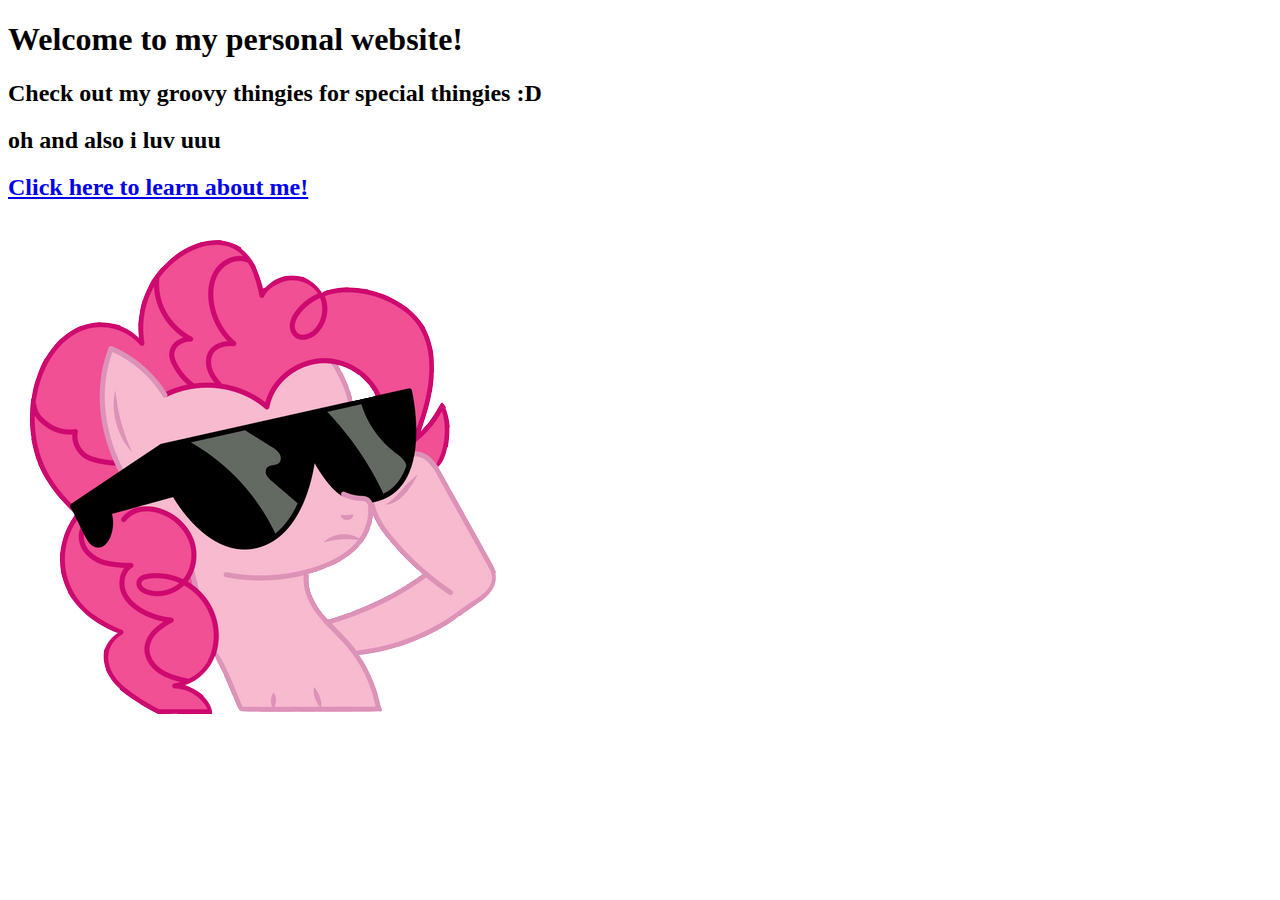
==== index.html @ 502a1f83 "Update index.html" ====
<!DOCTYPE html>

<html>

<head>
   <title>My first website</title>
</head>
<body>
   <div class="container">
      <h1>Welcome to my personal website!</h1>
      <h2>Check out my groovy thingies for special thingies :D</h2>
      <h2>oh and also i luv uuu</h2>
      <a href="./page2"><h2>Click here to learn about me!</h2></a>
      <img src="Images/is it all black.png">
</audio>
</body>

</html>
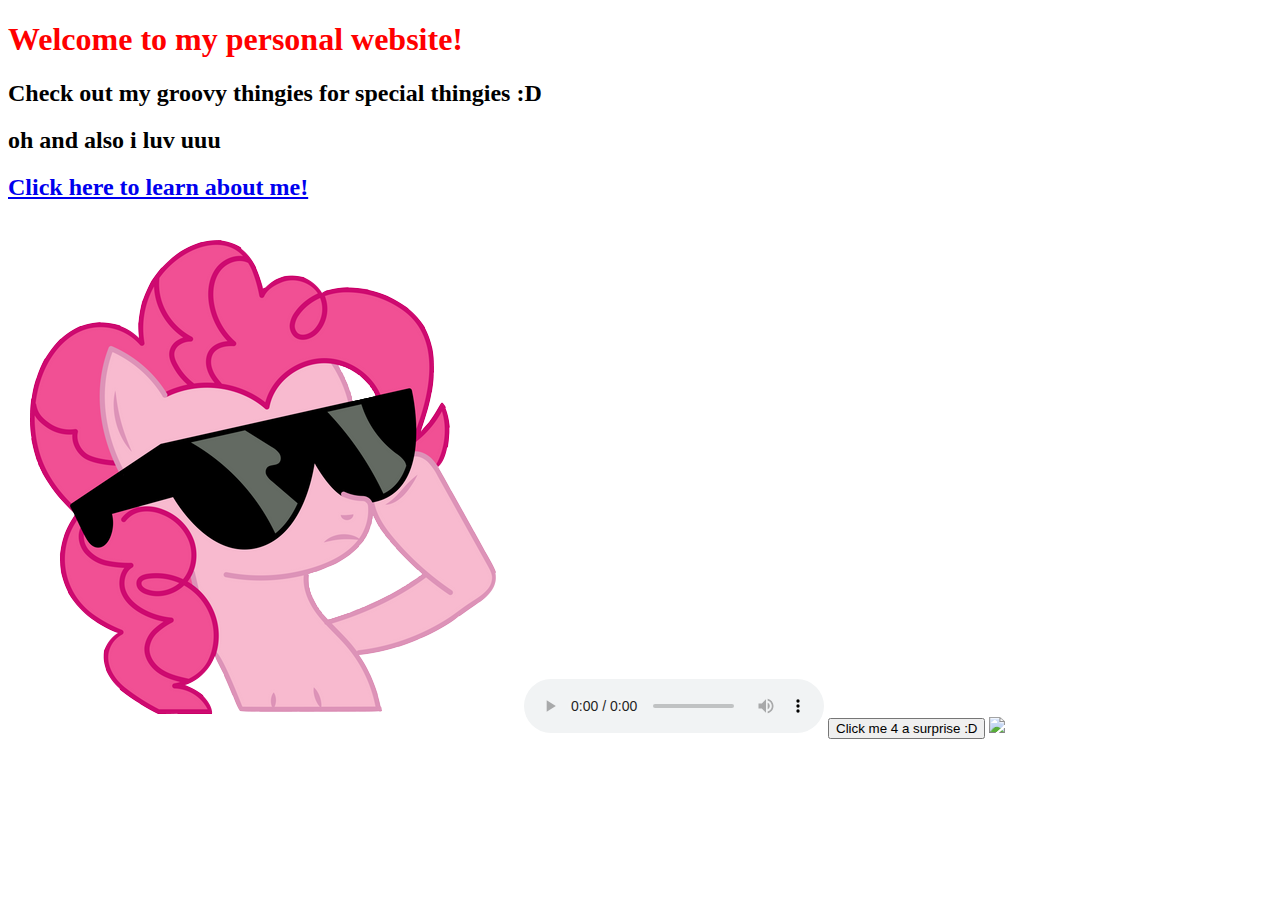
==== commit ee09c549: "Add files via upload" ====
--- a/index.html
+++ b/index.html
@@ -3,8 +3,10 @@
 <html>
 
 <head>
+   <link rel="stylesheet" href="style.css">
    <title>My first website</title>
 </head>
+
 <body>
    <div class="container">
       <h1>Welcome to my personal website!</h1>
@@ -12,7 +14,11 @@
       <h2>oh and also i luv uuu</h2>
       <a href="./page2"><h2>Click here to learn about me!</h2></a>
       <img src="Images/is it all black.png">
-</audio>
+      <audio controls src="Silva Hound ft. Odyssey Eurobeat - Come Alive (Original Mix).mp3"></audio>
+      <button onclick="alertButton()">Click me 4 a surprise :D</button>
+      <img src="https://i.ibb.co/FqK2fSx/Quotesofpalsimagethingy.png"/>
 </body>
 
-</html>
+<script src="function.js"></script>
+
+</html>--- a/style.css
+++ b/style.css
@@ -0,0 +1,7 @@
+h1 {
+  color: red;
+}
+
+body {
+  background-color: white;
+}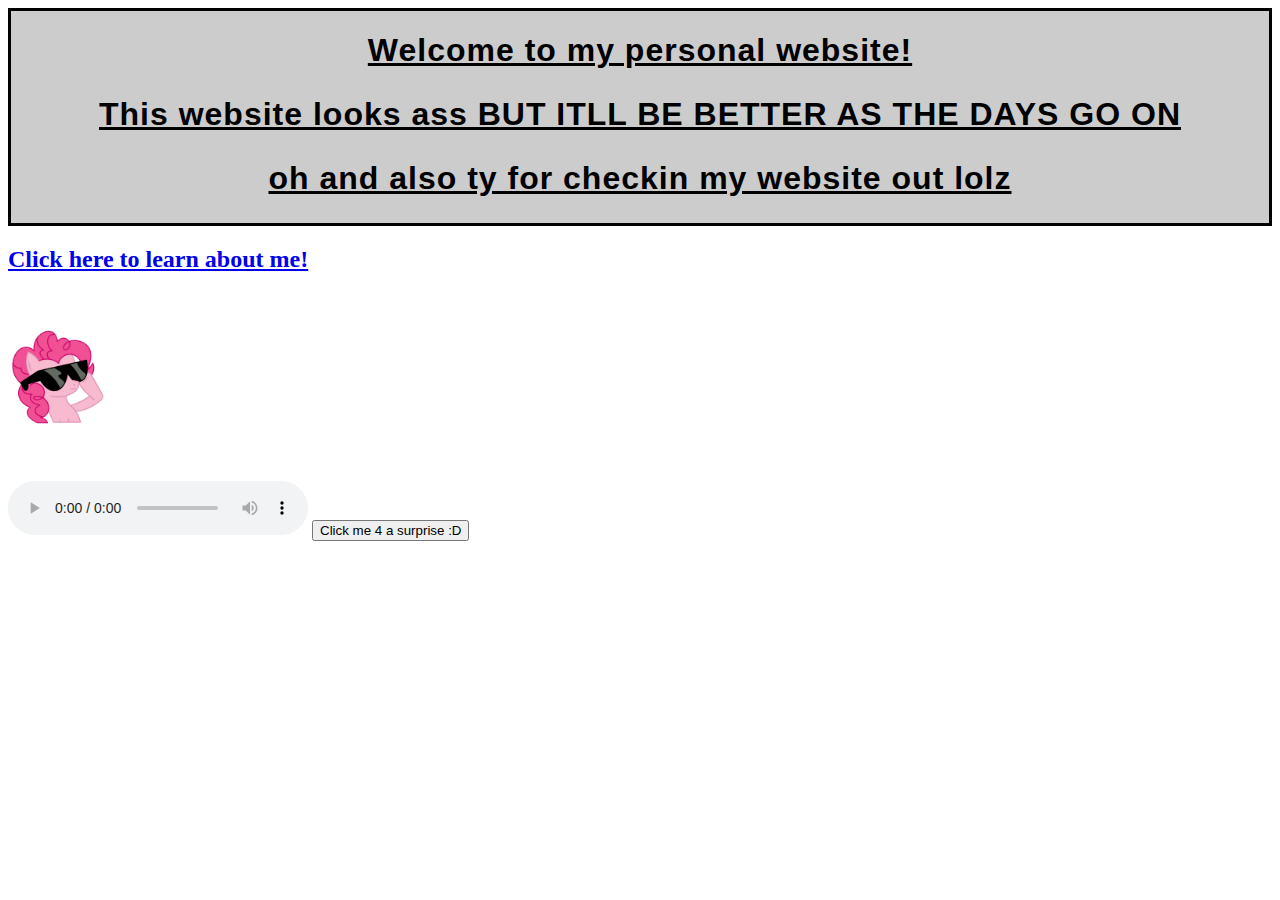
==== commit c0ae2908: "Add files via upload" ====
--- a/index.html
+++ b/index.html
@@ -8,15 +8,21 @@
 </head>
 
 <body>
+   <div id="shadowBox">
+      <h1 align="center" class="rainbow">Welcome to my personal website!</h1>
+      <h2 class="rainbow">This website looks ass BUT ITLL BE BETTER AS THE DAYS GO ON</h2>
+      <h2 class="rainbow">oh and also ty for checkin my website out lolz</h2>   
+    
+    </div>
    <div class="container">
-      <h1>Welcome to my personal website!</h1>
-      <h2>Check out my groovy thingies for special thingies :D</h2>
-      <h2>oh and also i luv uuu</h2>
       <a href="./page2"><h2>Click here to learn about me!</h2></a>
-      <img src="Images/is it all black.png">
-      <audio controls src="Silva Hound ft. Odyssey Eurobeat - Come Alive (Original Mix).mp3"></audio>
+      <p>oh and also this is me :3</p>
+      <img src="Images/is it all black.png" width="100">
+      <p>this is currently my fav song ^^ (i currently only have it as a mp4 file)</p>
+      <audio controls>
+         <source src="Audio/Silva Hound ft. Odyssey Eurobeat - Come Alive (Original Mix).mp3">
+      </audio>
       <button onclick="alertButton()">Click me 4 a surprise :D</button>
-      <img src="https://i.ibb.co/FqK2fSx/Quotesofpalsimagethingy.png"/>
 </body>
 
 <script src="function.js"></script>
--- a/style.css
+++ b/style.css
@@ -1,7 +1,41 @@
-h1 {
-  color: red;
+p {
+  color: white;
+}
+#shadowBox {
+  background-color: rgb(0, 0, 0);
+  /* Fallback color */
+  background-color: rgba(0, 0, 0, 0.2);
+  /* Black w/opacity/see-through */
+  border: 3px solid;
+}
+
+.rainbow {
+  text-align: center;
+  text-decoration: underline;
+  font-size: 32px;
+  font-family: sans-serif;
+  letter-spacing: 1px;
+  animation: colorRotate 6s linear 0s infinite;
+}
+
+@keyframes colorRotate {
+  from {
+    color: #6666ff;
+  }
+  10% {
+    color: #0099ff;
+  }
+  50% {
+    color: #00ff00;
+  }
+  75% {
+    color: #ff3399;
+  }
+  100% {
+    color: #6666ff;
+  }
 }
 
 body {
-  background-color: white;
+  background-image: url('https://i.ibb.co/8b2rfjd/twinkletoes.gif');
 }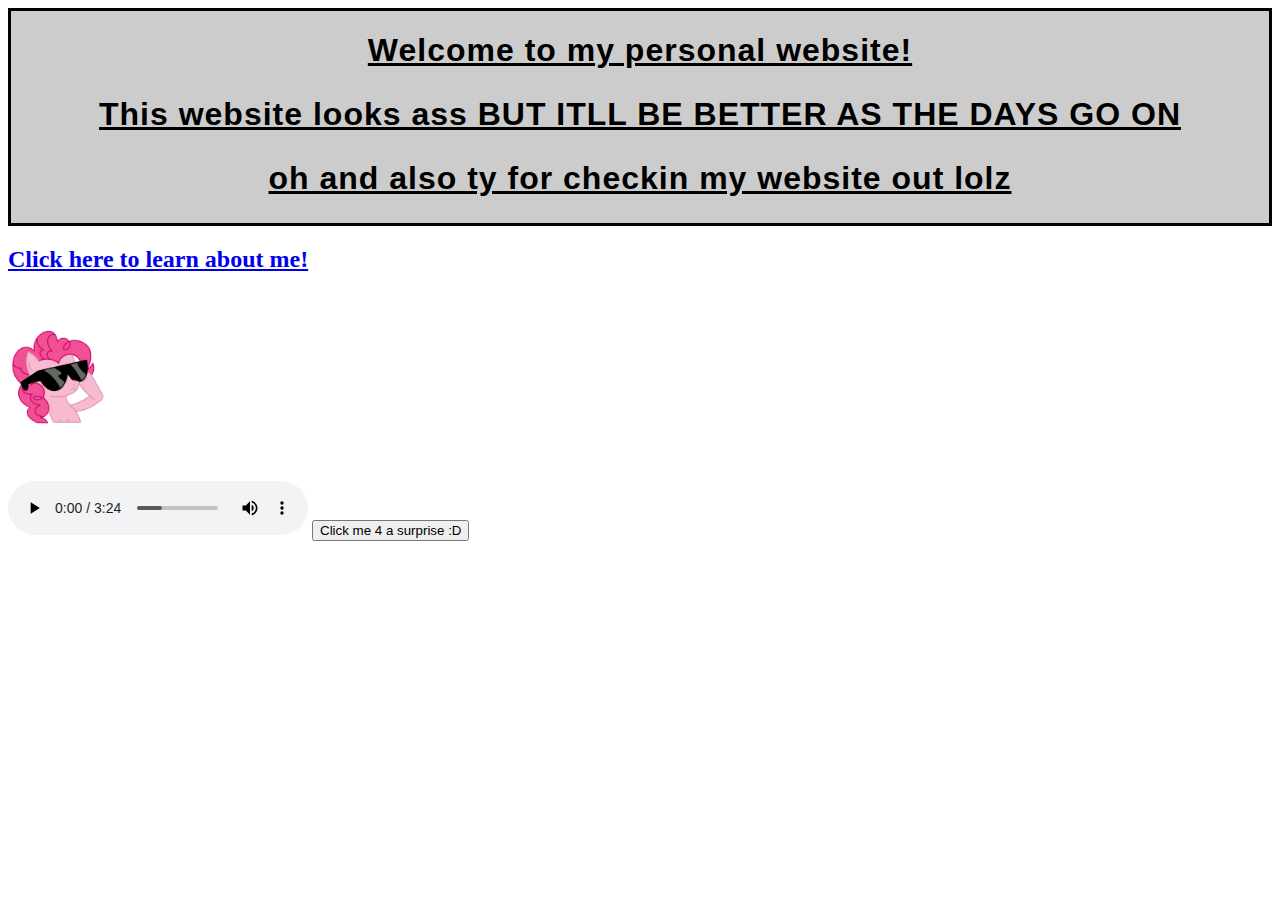
==== commit 9c32c8e5: "Update index.html" ====
--- a/index.html
+++ b/index.html
@@ -18,13 +18,13 @@
       <a href="./page2"><h2>Click here to learn about me!</h2></a>
       <p>oh and also this is me :3</p>
       <img src="Images/is it all black.png" width="100">
-      <p>this is currently my fav song ^^ (i currently only have it as a mp4 file)</p>
+      <p>this is currently my fav song ^^ (i currently only have it as a mp3 file)</p>
       <audio controls>
-         <source src="Audio/Silva Hound ft. Odyssey Eurobeat - Come Alive (Original Mix).mp3">
+         <source src="Audio/Friendship is Magic ‚Äì Smile Song   Official Music Video.mp3">
       </audio>
       <button onclick="alertButton()">Click me 4 a surprise :D</button>
 </body>
 
 <script src="function.js"></script>
 
-</html>+</html>
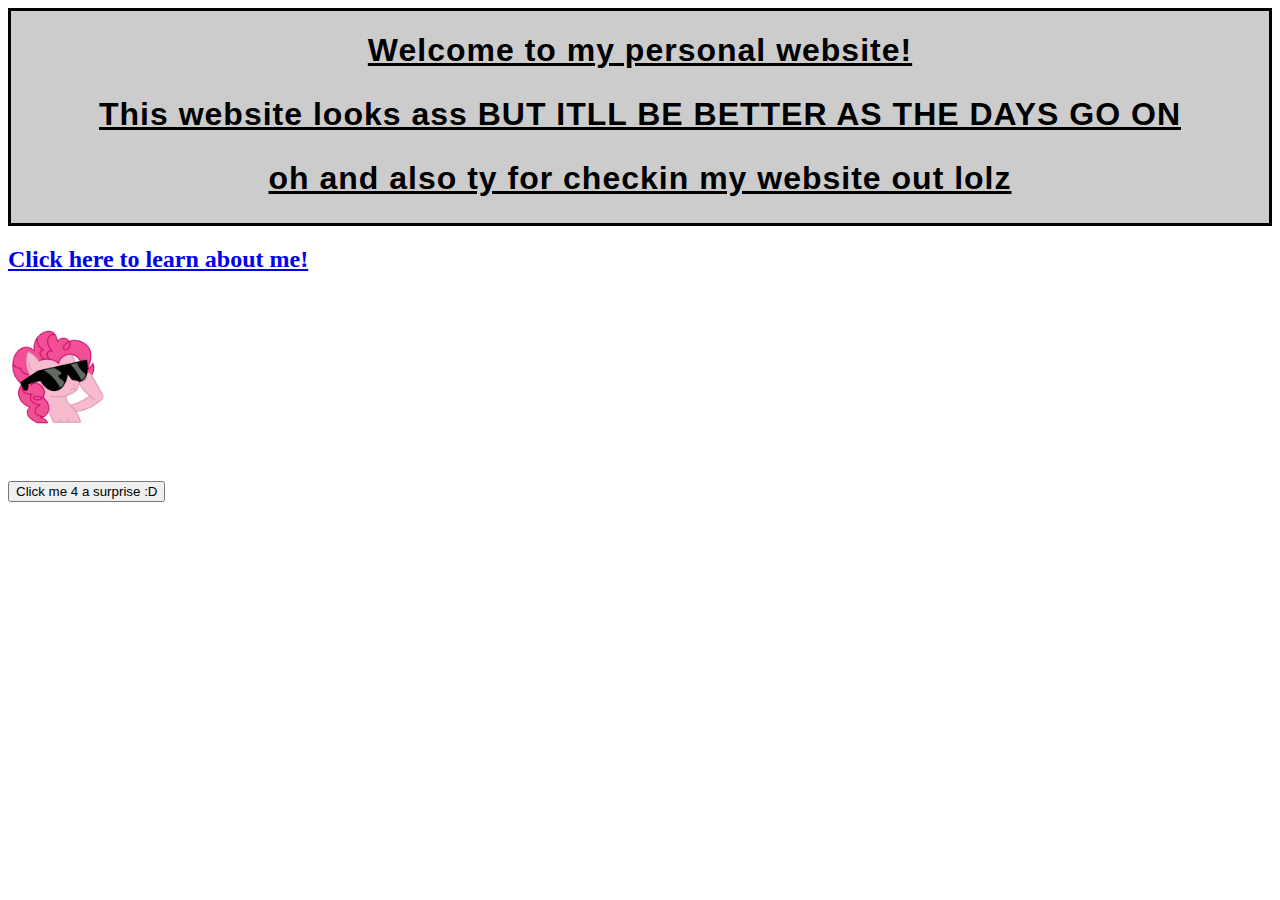
==== commit 6af80c1f: "Update index.html" ====
--- a/index.html
+++ b/index.html
@@ -19,9 +19,8 @@
       <p>oh and also this is me :3</p>
       <img src="Images/is it all black.png" width="100">
       <p>this is currently my fav song ^^ (i currently only have it as a mp3 file)</p>
-      <audio controls>
-         <source src="Audio/Friendship is Magic ‚Äì Smile Song   Official Music Video.mp3">
-      </audio>
+      <script src="https://static.elfsight.com/platform/platform.js"data-use-service-core defer></script>
+<div class="elfsight-app-a800023f-964c-4baf-85e7-b42dcb69b32f"></div>
       <button onclick="alertButton()">Click me 4 a surprise :D</button>
 </body>
 
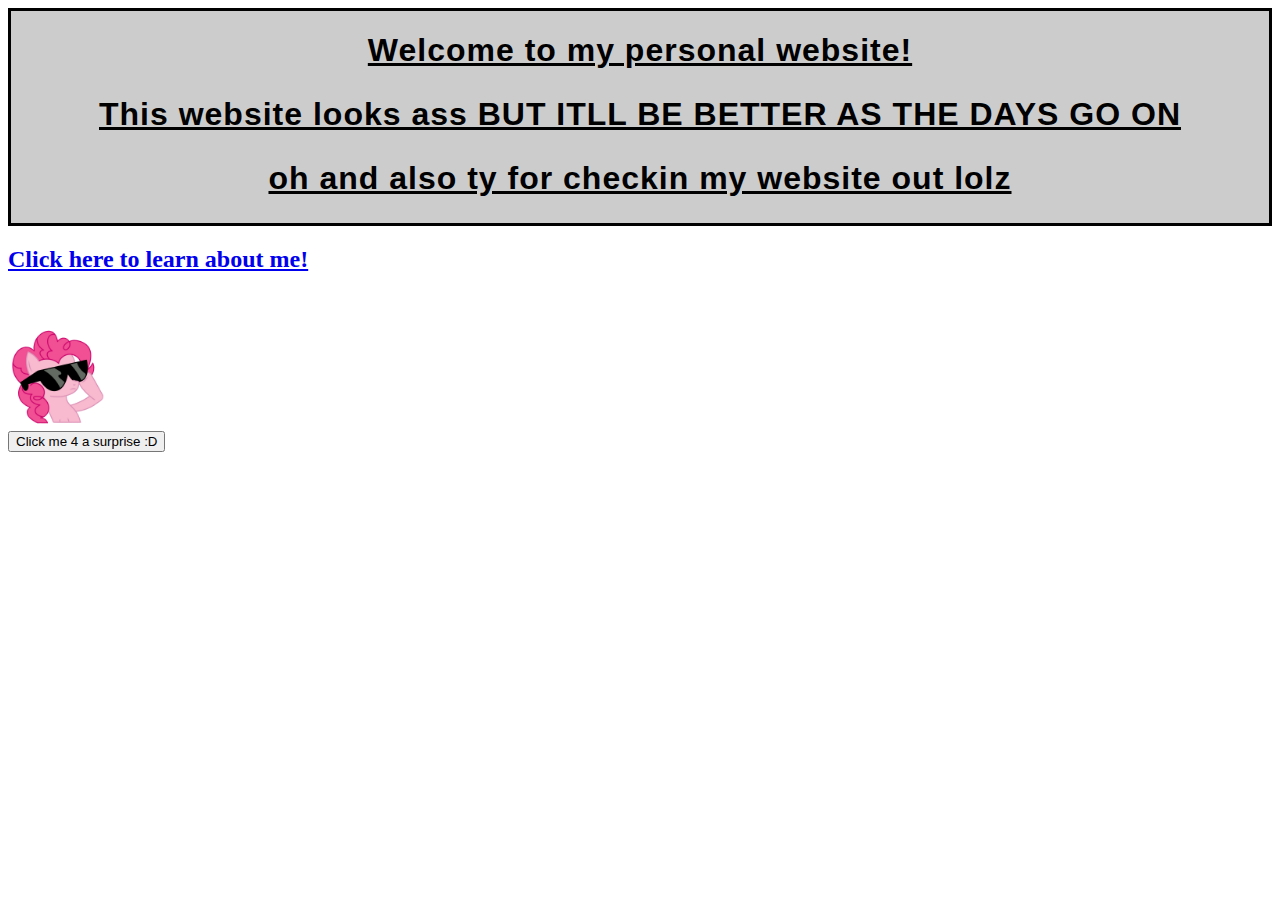
==== commit 049b3263: "Update index.html" ====
--- a/index.html
+++ b/index.html
@@ -18,7 +18,6 @@
       <a href="./page2"><h2>Click here to learn about me!</h2></a>
       <p>oh and also this is me :3</p>
       <img src="Images/is it all black.png" width="100">
-      <p>this is currently my fav song ^^ (i currently only have it as a mp3 file)</p>
       <script src="https://static.elfsight.com/platform/platform.js"data-use-service-core defer></script>
 <div class="elfsight-app-a800023f-964c-4baf-85e7-b42dcb69b32f"></div>
       <button onclick="alertButton()">Click me 4 a surprise :D</button>
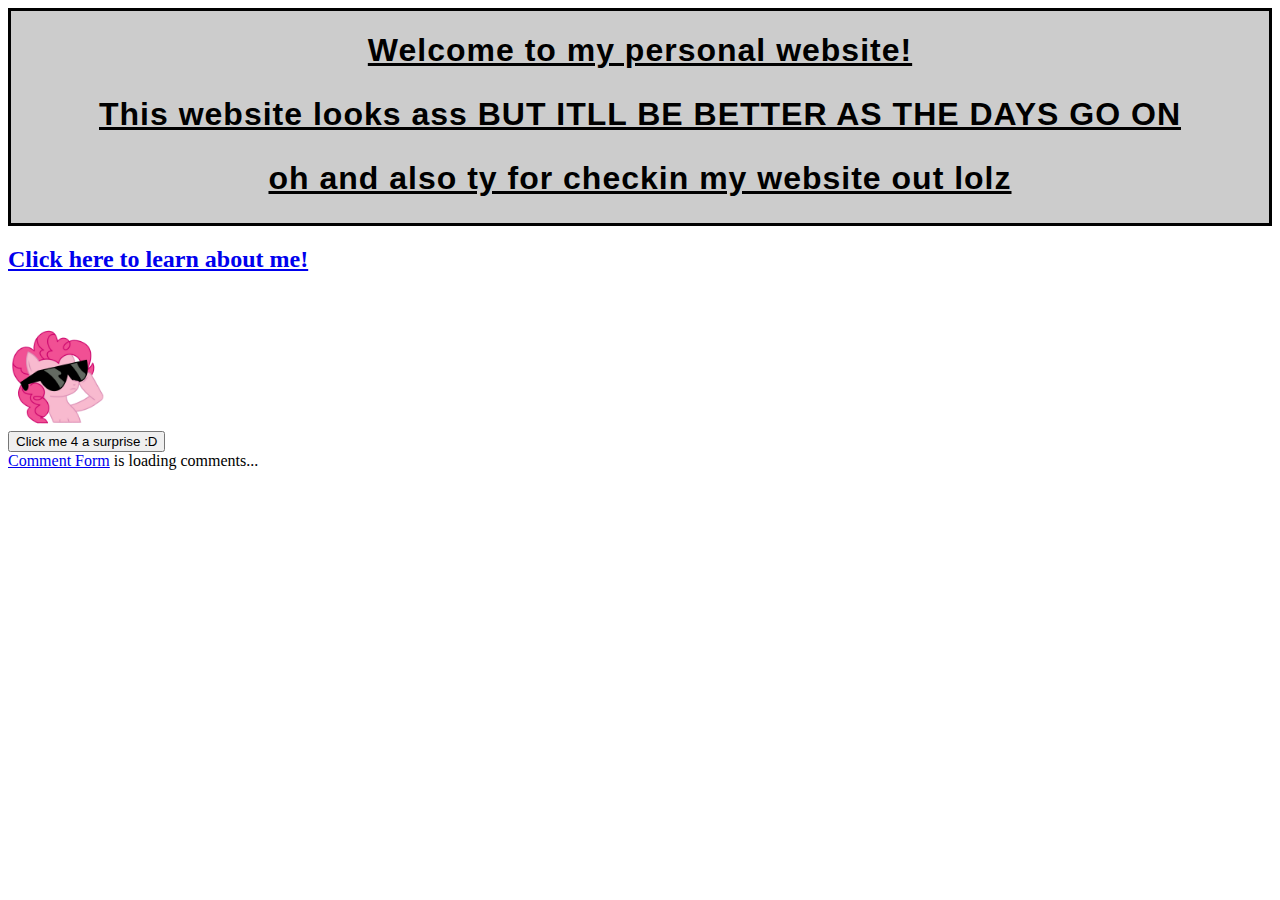
==== commit 63fe13ae: "Update index.html" ====
--- a/index.html
+++ b/index.html
@@ -21,6 +21,13 @@
       <script src="https://static.elfsight.com/platform/platform.js"data-use-service-core defer></script>
 <div class="elfsight-app-a800023f-964c-4baf-85e7-b42dcb69b32f"></div>
       <button onclick="alertButton()">Click me 4 a surprise :D</button>
+
+      <!-- begin wwww.htmlcommentbox.com -->
+<div id="HCB_comment_box"><a href="http://www.htmlcommentbox.com">Comment Form</a> is loading comments...</div>
+<link rel="stylesheet" type="text/css" href="https://www.htmlcommentbox.com/static/skins/bootstrap/twitter-bootstrap.css?v=0" />
+<script type="text/javascript" id="hcb"> /*<!--*/ if(!window.hcb_user){hcb_user={};} (function(){var s=document.createElement("script"), l=hcb_user.PAGE || (""+window.location).replace(/'/g,"%27"), h="https://www.htmlcommentbox.com";s.setAttribute("type","text/javascript");s.setAttribute("src", h+"/jread?page="+encodeURIComponent(l).replace("+","%2B")+"&mod=%241%24wq1rdBcg%244Jl3I.J1dpEUk6FYbEAjp."+"&opts=16798&num=10&ts=1697645973519");if (typeof s!="undefined") document.getElementsByTagName("head")[0].appendChild(s);})(); /*-->*/ </script>
+<!-- end www.htmlcommentbox.com -->
+
 </body>
 
 <script src="function.js"></script>
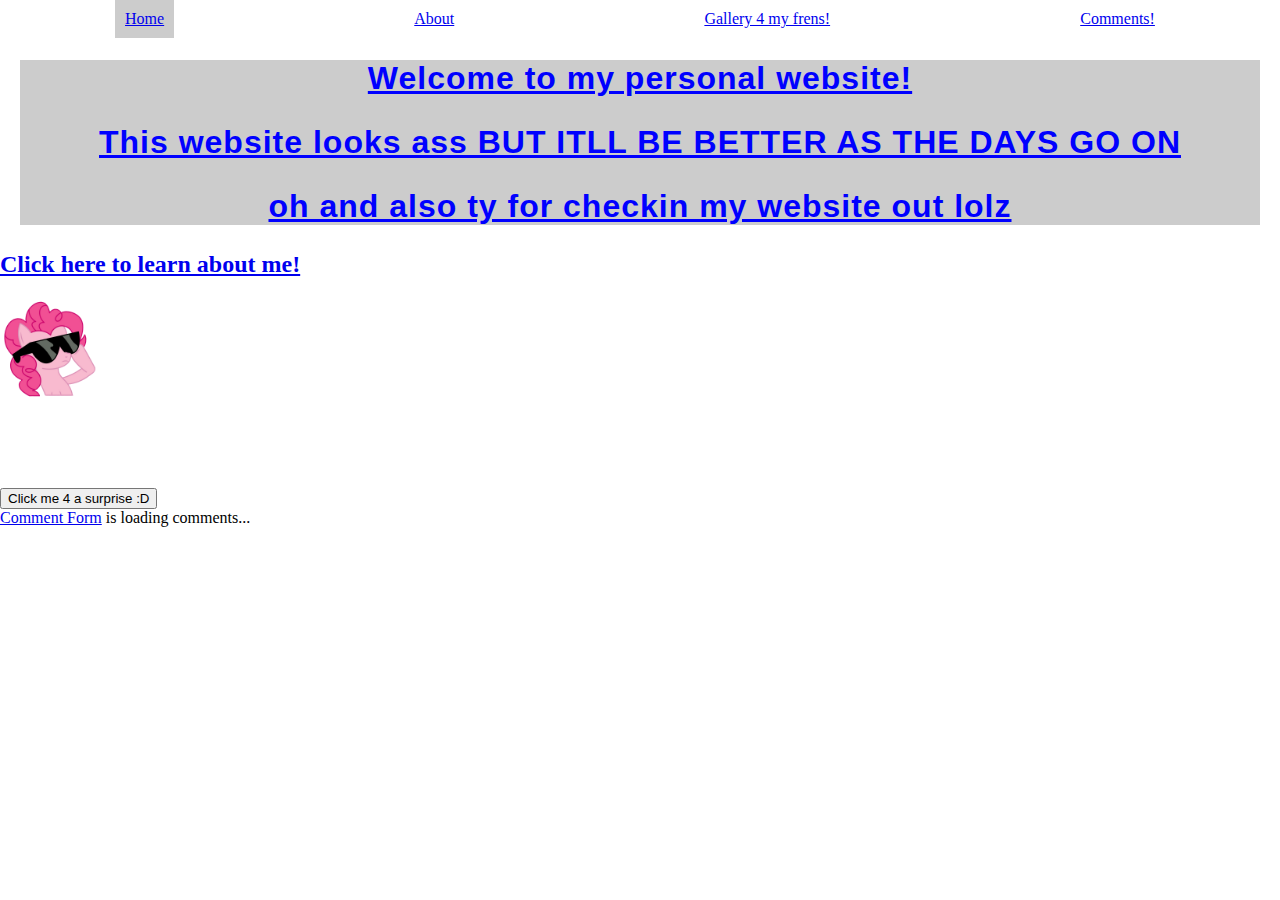
==== commit eb24f1e6: "CHANGEEEE" ====
--- a/index.html
+++ b/index.html
@@ -3,33 +3,121 @@
 <html>
 
 <head>
+   <meta charset="UTF-8">
+   <meta name="viewport" content="width=device-width, initial-scale=1.0">
    <link rel="stylesheet" href="style.css">
    <title>My first website</title>
+<script type="text/javascript">
+function MM_swapImgRestore() { //v3.0
+  var i,x,a=document.MM_sr; for(i=0;a&&i<a.length&&(x=a[i])&&x.oSrc;i++) x.src=x.oSrc;
+}
+function MM_preloadImages() { //v3.0
+  var d=document; if(d.images){ if(!d.MM_p) d.MM_p=new Array();
+    var i,j=d.MM_p.length,a=MM_preloadImages.arguments; for(i=0; i<a.length; i++)
+    if (a[i].indexOf("#")!=0){ d.MM_p[j]=new Image; d.MM_p[j++].src=a[i];}}
+}
+
+function MM_findObj(n, d) { //v4.01
+  var p,i,x;  if(!d) d=document; if((p=n.indexOf("?"))>0&&parent.frames.length) {
+    d=parent.frames[n.substring(p+1)].document; n=n.substring(0,p);}
+  if(!(x=d[n])&&d.all) x=d.all[n]; for (i=0;!x&&i<d.forms.length;i++) x=d.forms[i][n];
+  for(i=0;!x&&d.layers&&i<d.layers.length;i++) x=MM_findObj(n,d.layers[i].document);
+  if(!x && d.getElementById) x=d.getElementById(n); return x;
+}
+
+function MM_swapImage() { //v3.0
+  var i,j=0,x,a=MM_swapImage.arguments; document.MM_sr=new Array; for(i=0;i<(a.length-2);i+=3)
+   if ((x=MM_findObj(a[i]))!=null){document.MM_sr[j++]=x; if(!x.oSrc) x.oSrc=x.src; x.src=a[i+2];}
+}
+</script>
 </head>
 
-<body>
-   <div id="shadowBox">
-      <h1 align="center" class="rainbow">Welcome to my personal website!</h1>
-      <h2 class="rainbow">This website looks ass BUT ITLL BE BETTER AS THE DAYS GO ON</h2>
-      <h2 class="rainbow">oh and also ty for checkin my website out lolz</h2>   
-    
+<body onLoad="MM_preloadImages('Images/ray.jpg')">
+
+   <div class="snowflakes" aria-hidden="true">
+      <div class="snowflake">
+      ⋆
+      </div>
+      <div class="snowflake">
+      ⋆
+      </div>
+      <div class="snowflake">
+      ⋆
+      </div>
+      <div class="snowflake">
+      ⋆
+      </div>
+      <div class="snowflake">
+      ⋆
+      </div>
+      <div class="snowflake">
+      ⋆
+      </div>
+      <div class="snowflake">
+      ⋆
+      </div>
+      <div class="snowflake">
+      ⋆
+      </div>
+      <div class="snowflake">
+      ⋆
+      </div>
+      <div class="snowflake">
+      ⋆
+      </div>
+      <div class="snowflake">
+      ⋆
+      </div>
+      <div class="snowflake">
+      ⋆
+      </div>
     </div>
+  
+   <ul class="tabs">
+      <a href="./index.html"><li data-tab-target="#Home" class="active tab">Home</li></a>
+      <a href="./page2.html"><li data-tab-target="#About" class="tab">About</li></a>
+      <a href="./Gallery 4 frens.html"><li data-tab-target="#About" class="tab">Gallery 4 my frens!</li></a>
+      <a href="./comments.html"><li data-tab-target="#About" class="tab">Comments!</li></a>
+   </ul>
+
+   <div class="tab-content">
+      <div id="Home" data-tab-content class="active">
+         <div id="shadowBox">
+            <h1 align="center" class="rainbow">Welcome to my personal website!</h1>
+            <h2 class="rainbow">This website looks ass BUT ITLL BE BETTER AS THE DAYS GO ON</h2>
+            <h2 class="rainbow">oh and also ty for checkin my website out lolz</h2>   
+          
+          </div>
+      </div>
+      <div id="About" data-tab-content>
+         <a href="./page2" target="_blank"><h1>About</h1></a>
+         <p>This is my about page!</p>
+      </div>
+      <div id="Gallery 4 frens" data-tab-content>
+         <a href="./Gallery 4 frens.html" target="_blank"><h1>Gallery 4 frens!</h1></a>
+         <p>this is the cool thing 4 my frens</p>
+
+      </div>
+   </div>
+   
    <div class="container">
       <a href="./page2"><h2>Click here to learn about me!</h2></a>
+      <a href="page2.html" onMouseOut="MM_swapImgRestore()" onMouseOver="MM_swapImage('Image1','','Images/ray.jpg',1)"><img src="Images/is it all black.png" alt="Hi" width="100" height="102" id="Image1"></a>
       <p>oh and also this is me :3</p>
-      <img src="Images/is it all black.png" width="100">
-      <script src="https://static.elfsight.com/platform/platform.js"data-use-service-core defer></script>
+      <a img src="Images/is it all black.png" width="100"></a>
+      <p>this is currently my fav song ^^ (i currently only have it as a mp4 file)</p>
+      <script src="https://static.elfsight.com/platform/platform.js" data-use-service-core defer></script>
 <div class="elfsight-app-a800023f-964c-4baf-85e7-b42dcb69b32f"></div>
       <button onclick="alertButton()">Click me 4 a surprise :D</button>
-
-      <!-- begin wwww.htmlcommentbox.com -->
+   
+   <!-- begin wwww.htmlcommentbox.com -->
 <div id="HCB_comment_box"><a href="http://www.htmlcommentbox.com">Comment Form</a> is loading comments...</div>
 <link rel="stylesheet" type="text/css" href="https://www.htmlcommentbox.com/static/skins/bootstrap/twitter-bootstrap.css?v=0" />
 <script type="text/javascript" id="hcb"> /*<!--*/ if(!window.hcb_user){hcb_user={};} (function(){var s=document.createElement("script"), l=hcb_user.PAGE || (""+window.location).replace(/'/g,"%27"), h="https://www.htmlcommentbox.com";s.setAttribute("type","text/javascript");s.setAttribute("src", h+"/jread?page="+encodeURIComponent(l).replace("+","%2B")+"&mod=%241%24wq1rdBcg%244Jl3I.J1dpEUk6FYbEAjp."+"&opts=16798&num=10&ts=1697645973519");if (typeof s!="undefined") document.getElementsByTagName("head")[0].appendChild(s);})(); /*-->*/ </script>
 <!-- end www.htmlcommentbox.com -->
-
+	</div>
 </body>
 
 <script src="function.js"></script>
 
-</html>
+</html>--- a/style.css
+++ b/style.css
@@ -1,12 +1,126 @@
+[data-tab-content] {
+  display: none;
+}
+
+.active[data-tab-content] {
+  display: block;
+}
+
+.snowflake {
+  color: #fff;
+  font-size: 1em;
+  font-family: Arial, sans-serif;
+  text-shadow: 0 0 5px rgba(0,0,0,0.7);
+}
+    
+@-webkit-keyframes snowflakes-fall{0%{top:-10%}100%{top:100%}}@-webkit-keyframes snowflakes-shake{0%,100%{-webkit-transform:translateX(0);transform:translateX(0)}50%{-webkit-transform:translateX(80px);transform:translateX(80px)}}@keyframes snowflakes-fall{0%{top:-10%}100%{top:100%}}@keyframes snowflakes-shake{0%,100%{transform:translateX(0)}50%{transform:translateX(80px)}}.snowflake{position:fixed;top:-10%;z-index:9999;-webkit-user-select:none;-moz-user-select:none;-ms-user-select:none;user-select:none;cursor:default;-webkit-animation-name:snowflakes-fall,snowflakes-shake;-webkit-animation-duration:10s,3s;-webkit-animation-timing-function:linear,ease-in-out;-webkit-animation-iteration-count:infinite,infinite;-webkit-animation-play-state:running,running;animation-name:snowflakes-fall,snowflakes-shake;animation-duration:10s,3s;animation-timing-function:linear,ease-in-out;animation-iteration-count:infinite,infinite;animation-play-state:running,running}.snowflake:nth-of-type(0){left:1%;-webkit-animation-delay:0s,0s;animation-delay:0s,0s}.snowflake:nth-of-type(1){left:10%;-webkit-animation-delay:1s,1s;animation-delay:1s,1s}.snowflake:nth-of-type(2){left:20%;-webkit-animation-delay:6s,.5s;animation-delay:6s,.5s}.snowflake:nth-of-type(3){left:30%;-webkit-animation-delay:4s,2s;animation-delay:4s,2s}.snowflake:nth-of-type(4){left:40%;-webkit-animation-delay:2s,2s;animation-delay:2s,2s}.snowflake:nth-of-type(5){left:50%;-webkit-animation-delay:8s,3s;animation-delay:8s,3s}.snowflake:nth-of-type(6){left:60%;-webkit-animation-delay:6s,2s;animation-delay:6s,2s}.snowflake:nth-of-type(7){left:70%;-webkit-animation-delay:2.5s,1s;animation-delay:2.5s,1s}.snowflake:nth-of-type(8){left:80%;-webkit-animation-delay:1s,0s;animation-delay:1s,0s}.snowflake:nth-of-type(9){left:90%;-webkit-animation-delay:3s,1.5s;animation-delay:3s,1.5s}.snowflake:nth-of-type(10){left:25%;-webkit-animation-delay:2s,0s;animation-delay:2s,0s}.snowflake:nth-of-type(11){left:65%;-webkit-animation-delay:4s,2.5s;animation-delay:4s,2.5s}
+
+body {
+  padding: 0;
+  margin: 0;
+}
+
 p {
   color: white;
 }
+
+h3 {
+  color: white;
+  margin: auto;
+}
+
+div#HCB_comment_form_box {
+  margin-left: 30%;
+  max-width: 100%;
+  max-height: 100%;
+}
+div#comments_list {
+  margin: auto;
+}
+textarea#hcb_form_content.commentbox.hcb-shadow-r {
+  margin-left: 30%;
+  padding-left: 20px;
+  width: 400px;
+}
+div.home-desc {
+  margin-left: 30%;
+  display: none;
+  margin-left: auto;
+  margin-right: auto;
+}
+div#hcb_form_name_container.hcb-shadow-m {
+  padding-left: 100px;
+  padding-right: 200px;
+}
+img.hcb-icon.hcb-door-in {
+  display: none;
+  margin-left: auto;
+  margin-right: auto;
+}
+b.author-name {
+  margin-left: 30%;
+  color: white;
+  margin-left: auto;
+  margin-right: auto;
+}
+
+img.hcb-icon.hcb-door-out {
+  display: none;
+}
+
+img.hcb-icon {
+  display: none;
+}
+
+li.tab {
+  font-family:'Impact';
+}
+
+.tabs {
+  display: flex;
+  justify-content: space-around;
+  list-style-type: none;
+  margin: 0;
+  padding: 0;
+  border-bottom: 1px solid white;
+}
+
+.tab {
+  cursor: pointer;
+  padding: 10px;
+}
+
+.tab.active {
+  background-color: #CCC;
+}
+
+.tab:hover {
+  background-color: rgb(136, 134, 191);
+}
+
+.tab-content {
+  margin-left: 20px;
+  margin-right: 20px;
+}
+
+ul {
+  color: rgb(255, 255, 255);
+}
+
 #shadowBox {
   background-color: rgb(0, 0, 0);
   /* Fallback color */
   background-color: rgba(0, 0, 0, 0.2);
   /* Black w/opacity/see-through */
-  border: 3px solid;
+  border: 0px solid;
+}
+
+#Home {
+  color: blue;
+}
+
+#About {
+  color: pink;
 }
 
 .rainbow {
